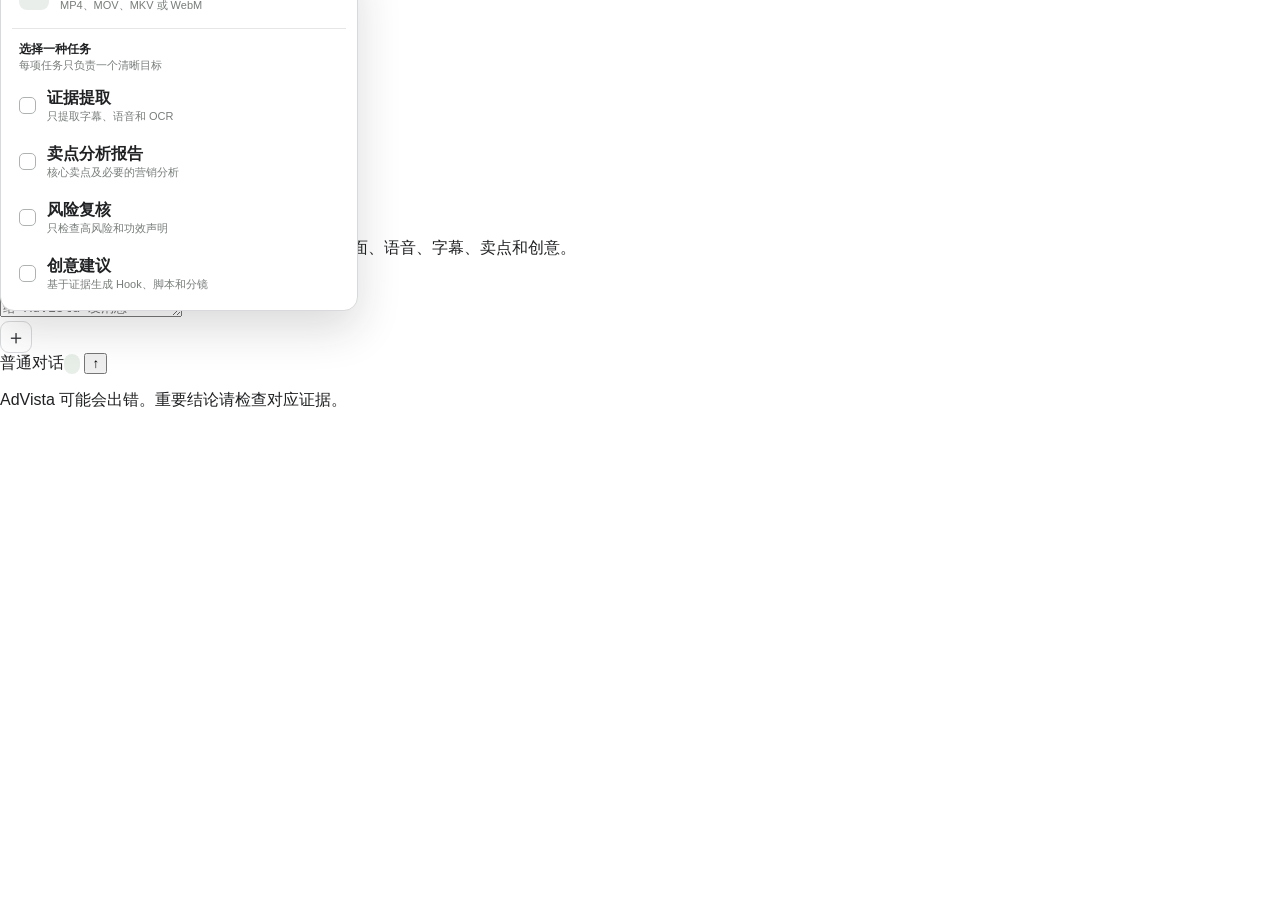
==== ad_vista_agent/web/static/index.html @ c72c6553 "Focus Web workspace on selling point analysis" ====
<!doctype html>
<html lang="zh-CN">
<head>
  <meta charset="utf-8">
  <meta name="viewport" content="width=device-width, initial-scale=1">
  <title>AdVista</title>
  <link rel="icon" href="data:,">
  <link rel="stylesheet" href="/styles.css">
  <style>
    html,body{min-height:100%;margin:0}body{font-family:Arial,sans-serif;background:#fff;color:#202123}.boot-fallback{padding:24px}.app{min-height:100vh}
    .plus-wrap{position:relative}.attach-button{display:grid;place-items:center;width:32px;height:32px;padding:0;border:1px solid #d9dadd;border-radius:9px;background:#fff;color:#313238;font-size:20px;line-height:1;cursor:pointer}.attach-button:hover,.attach-button[aria-expanded="true"]{background:#eceeed}.composer-menu{position:absolute;z-index:40;left:0;bottom:42px;width:min(340px,calc(100vw - 32px));max-height:calc(100dvh - 120px);overflow-y:auto;padding:8px;border:1px solid #d8d9dc;border-radius:14px;background:#fff;box-shadow:0 18px 44px rgba(25,28,27,.16)}.menu-upload,.deliverable-option{display:flex;align-items:center;gap:11px;padding:10px;border-radius:9px;cursor:pointer}.menu-upload:hover,.deliverable-option:hover{background:#f3f4f3}.menu-upload input{position:absolute;opacity:0;pointer-events:none}.menu-upload::before{content:"↥";display:grid;place-items:center;width:30px;height:30px;border-radius:8px;background:#e9eeeb;color:#244b3e;font-weight:700}.menu-upload span,.deliverable-option span{display:grid;min-width:0}.menu-upload small,.deliverable-option small,.deliverable-heading small{color:#777d79;font-size:11px}.menu-divider{height:1px;margin:5px 3px;background:#e6e7e5}.deliverable-heading{display:grid;padding:7px 10px 5px}.deliverable-heading strong{font-size:12px}.deliverable-option input{appearance:none;width:17px;height:17px;margin:0;border:1px solid #aeb3b0;border-radius:5px}.deliverable-option input:checked{border-color:#234f40;background:#234f40;box-shadow:inset 0 0 0 3px #fff}.deliverable-summary{max-width:280px;overflow:hidden;text-overflow:ellipsis;white-space:nowrap;padding:4px 8px;border-radius:999px;background:#e8efe9;color:#244b3e;font-size:11px;font-weight:650}
  </style>
</head>
<body>
  <div class="app">
    <aside id="sidebar" class="sidebar">
      <div class="brand"><span>A</span><strong>AdVista</strong></div>
      <button id="new-chat" class="new-chat">＋ 新对话</button>
      <div class="history-title"><span>视频任务</span><span id="run-count">0</span></div>
      <div id="runs" class="run-list"></div>
      <div class="connection"><i></i><span id="health">连接中</span></div>
    </aside>

    <main class="main">
      <header class="header">
        <button id="menu" class="icon-button menu-button" type="button" aria-label="打开任务导航">☰</button>
        <div><strong id="header-title">AdVista</strong><small id="header-subtitle">通用助手与广告视频分析</small></div>
        <div class="header-actions"><button id="refresh" class="icon-button" title="刷新">↻</button></div>
      </header>

      <section id="conversation" class="conversation">
        <div id="welcome" class="welcome">
          <div class="welcome-mark">✦</div>
          <h1>有什么可以帮你？</h1>
          <p>可以直接聊天，也可以附加广告视频，让我分析画面、语音、字幕、卖点和创意。</p>
        </div>
        <div id="messages" class="messages"></div>
        <div id="job" class="job hidden" role="status" aria-live="polite"></div>
        <div id="boot-error" class="error-text hidden" role="alert"></div>
      </section>

      <div class="composer-wrap">
        <form id="prompt-form" class="composer">
          <div id="attachment" class="attachment hidden"><span id="attachment-name"></span><button type="button" id="remove-attachment">×</button></div>
          <textarea id="prompt" name="prompt" rows="1" placeholder="给 AdVista 发消息"></textarea>
          <div class="composer-tools">
            <div class="plus-wrap">
              <button id="composer-plus" class="attach-button" type="button" title="添加视频或选择交付物" aria-expanded="false" aria-controls="composer-menu">＋</button>
              <div id="composer-menu" class="composer-menu hidden">
                <label class="menu-upload"><input id="video" name="video" type="file" accept="video/mp4,video/quicktime,video/x-matroska,video/webm"><span><strong>附加广告视频</strong><small>MP4、MOV、MKV 或 WebM</small></span></label>
                <div class="menu-divider"></div>
                <div class="deliverable-heading"><strong>选择一种任务</strong><small>每项任务只负责一个清晰目标</small></div>
                <label class="deliverable-option"><input type="radio" name="deliverable" value="evidence"><span><strong>证据提取</strong><small>只提取字幕、语音和 OCR</small></span></label>
                <label class="deliverable-option"><input type="radio" name="deliverable" value="report"><span><strong>卖点分析报告</strong><small>核心卖点及必要的营销分析</small></span></label>
                <label class="deliverable-option"><input type="radio" name="deliverable" value="risk_audit"><span><strong>风险复核</strong><small>只检查高风险和功效声明</small></span></label>
                <label class="deliverable-option"><input type="radio" name="deliverable" value="creative"><span><strong>创意建议</strong><small>基于证据生成 Hook、脚本和分镜</small></span></label>
              </div>
            </div>
            <span class="composer-hint" id="mode-hint">普通对话</span><span id="deliverable-summary" class="deliverable-summary hidden"></span>
            <button id="send" class="send-button" type="submit" title="发送">↑</button>
          </div>
        </form>
        <p class="disclaimer">AdVista 可能会出错。重要结论请检查对应证据。</p>
      </div>
    </main>
  </div>
  <script src="/app.js"></script>
</body>
</html>
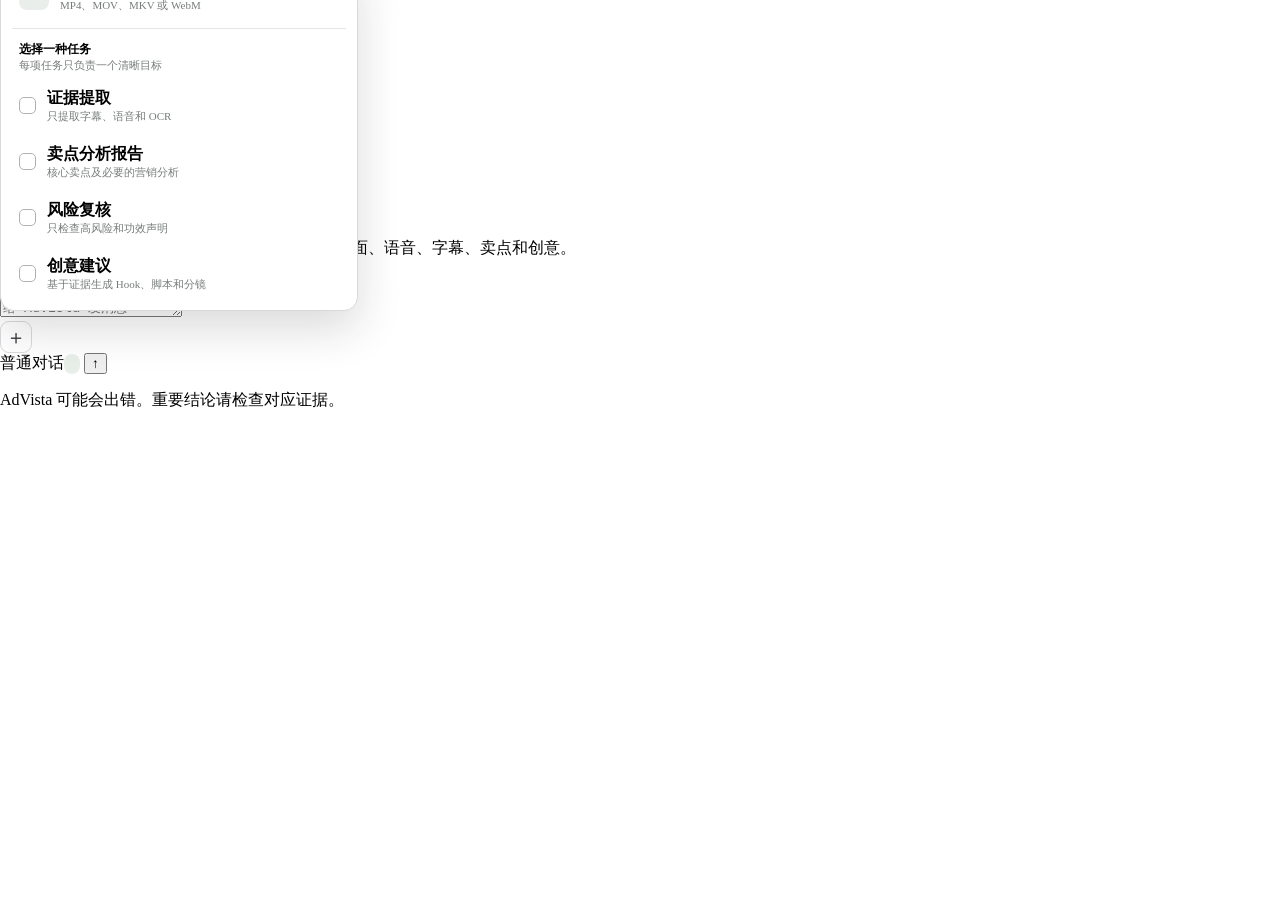
==== commit 80921eea: "Improve marketing chat and persistence" ====
--- a/ad_vista_agent/web/static/index.html
+++ b/ad_vista_agent/web/static/index.html
@@ -7,7 +7,7 @@
   <link rel="icon" href="data:,">
   <link rel="stylesheet" href="/styles.css">
   <style>
-    html,body{min-height:100%;margin:0}body{font-family:Arial,sans-serif;background:#fff;color:#202123}.boot-fallback{padding:24px}.app{min-height:100vh}
+    html,body{min-height:100%;margin:0}.boot-fallback{padding:24px}.app{min-height:100vh}
     .plus-wrap{position:relative}.attach-button{display:grid;place-items:center;width:32px;height:32px;padding:0;border:1px solid #d9dadd;border-radius:9px;background:#fff;color:#313238;font-size:20px;line-height:1;cursor:pointer}.attach-button:hover,.attach-button[aria-expanded="true"]{background:#eceeed}.composer-menu{position:absolute;z-index:40;left:0;bottom:42px;width:min(340px,calc(100vw - 32px));max-height:calc(100dvh - 120px);overflow-y:auto;padding:8px;border:1px solid #d8d9dc;border-radius:14px;background:#fff;box-shadow:0 18px 44px rgba(25,28,27,.16)}.menu-upload,.deliverable-option{display:flex;align-items:center;gap:11px;padding:10px;border-radius:9px;cursor:pointer}.menu-upload:hover,.deliverable-option:hover{background:#f3f4f3}.menu-upload input{position:absolute;opacity:0;pointer-events:none}.menu-upload::before{content:"↥";display:grid;place-items:center;width:30px;height:30px;border-radius:8px;background:#e9eeeb;color:#244b3e;font-weight:700}.menu-upload span,.deliverable-option span{display:grid;min-width:0}.menu-upload small,.deliverable-option small,.deliverable-heading small{color:#777d79;font-size:11px}.menu-divider{height:1px;margin:5px 3px;background:#e6e7e5}.deliverable-heading{display:grid;padding:7px 10px 5px}.deliverable-heading strong{font-size:12px}.deliverable-option input{appearance:none;width:17px;height:17px;margin:0;border:1px solid #aeb3b0;border-radius:5px}.deliverable-option input:checked{border-color:#234f40;background:#234f40;box-shadow:inset 0 0 0 3px #fff}.deliverable-summary{max-width:280px;overflow:hidden;text-overflow:ellipsis;white-space:nowrap;padding:4px 8px;border-radius:999px;background:#e8efe9;color:#244b3e;font-size:11px;font-weight:650}
   </style>
 </head>
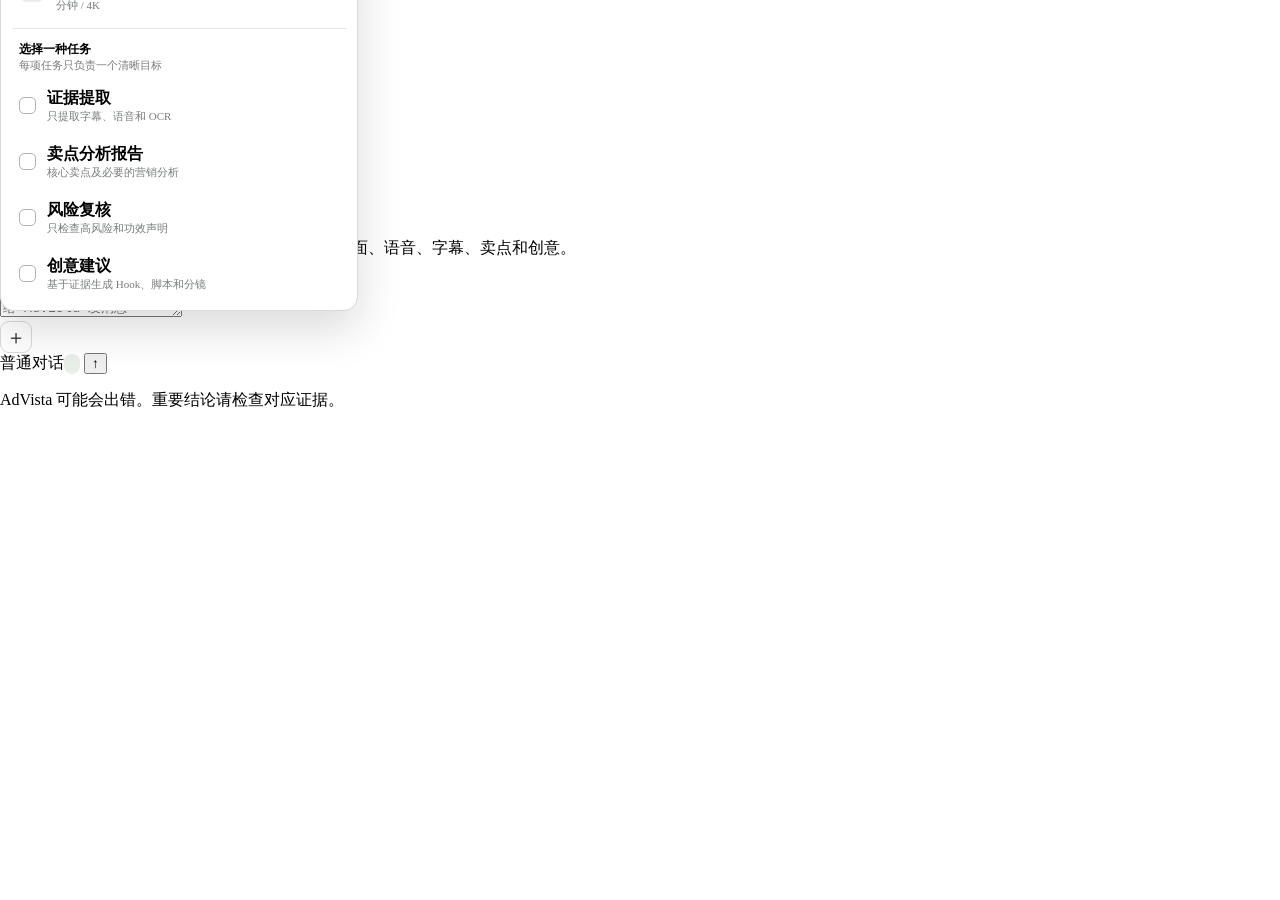
==== commit 1994d77d: "Improve video analysis reliability and UX" ====
--- a/ad_vista_agent/web/static/index.html
+++ b/ad_vista_agent/web/static/index.html
@@ -28,14 +28,17 @@
         <div class="header-actions"><button id="refresh" class="icon-button" title="刷新">↻</button></div>
       </header>
 
-      <section id="conversation" class="conversation">
-        <div id="welcome" class="welcome">
+       <section id="conversation" class="conversation">
+         <div id="context-bar" class="context-bar hidden"></div>
+         <div id="context-bar" class="context-bar hidden"></div>
+         <div id="welcome" class="welcome">
           <div class="welcome-mark">✦</div>
           <h1>有什么可以帮你？</h1>
           <p>可以直接聊天，也可以附加广告视频，让我分析画面、语音、字幕、卖点和创意。</p>
         </div>
         <div id="messages" class="messages"></div>
-        <div id="job" class="job hidden" role="status" aria-live="polite"></div>
+         <div id="job" class="job hidden" role="status" aria-live="polite"></div>
+         <div id="run-status" class="run-status hidden" role="status"></div>
         <div id="boot-error" class="error-text hidden" role="alert"></div>
       </section>
 
@@ -47,7 +50,7 @@
             <div class="plus-wrap">
               <button id="composer-plus" class="attach-button" type="button" title="添加视频或选择交付物" aria-expanded="false" aria-controls="composer-menu">＋</button>
               <div id="composer-menu" class="composer-menu hidden">
-                <label class="menu-upload"><input id="video" name="video" type="file" accept="video/mp4,video/quicktime,video/x-matroska,video/webm"><span><strong>附加广告视频</strong><small>MP4、MOV、MKV 或 WebM</small></span></label>
+                 <label class="menu-upload"><input id="video" name="video" type="file" accept="video/mp4,video/quicktime,video/x-matroska,video/webm,video/x-msvideo,video/x-m4v"><span><strong>附加广告视频</strong><small>MP4、MOV、MKV、WebM、AVI 或 M4V · 最大 1 GB / 10 分钟 / 4K</small></span></label>
                 <div class="menu-divider"></div>
                 <div class="deliverable-heading"><strong>选择一种任务</strong><small>每项任务只负责一个清晰目标</small></div>
                 <label class="deliverable-option"><input type="radio" name="deliverable" value="evidence"><span><strong>证据提取</strong><small>只提取字幕、语音和 OCR</small></span></label>
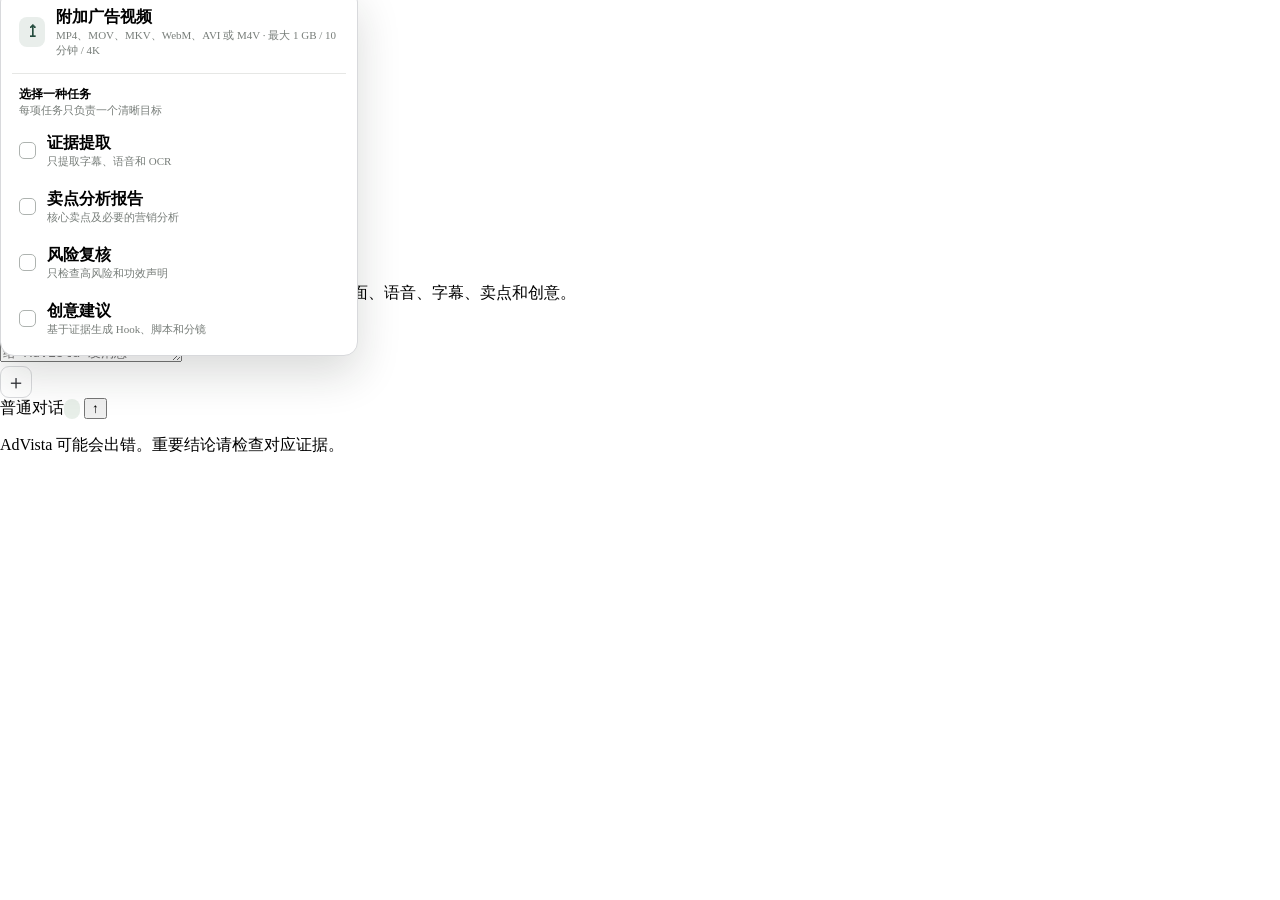
==== commit 62c8865f: "Add database-backed service and OCR improvements" ====
--- a/ad_vista_agent/web/static/index.html
+++ b/ad_vista_agent/web/static/index.html
@@ -17,6 +17,14 @@
       <div class="brand"><span>A</span><strong>AdVista</strong></div>
       <button id="new-chat" class="new-chat">＋ 新对话</button>
       <div class="history-title"><span>视频任务</span><span id="run-count">0</span></div>
+      <div class="history-tools">
+        <input id="run-search" class="run-search" type="search" placeholder="搜索视频或目标" aria-label="搜索视频任务">
+        <div class="run-filters" role="group" aria-label="筛选视频任务">
+          <button type="button" class="run-filter selected" data-filter="all">全部</button>
+          <button type="button" class="run-filter" data-filter="failed">失败</button>
+          <button type="button" class="run-filter" data-filter="report">有报告</button>
+        </div>
+      </div>
       <div id="runs" class="run-list"></div>
       <div class="connection"><i></i><span id="health">连接中</span></div>
     </aside>
@@ -29,7 +37,6 @@
       </header>
 
        <section id="conversation" class="conversation">
-         <div id="context-bar" class="context-bar hidden"></div>
          <div id="context-bar" class="context-bar hidden"></div>
          <div id="welcome" class="welcome">
           <div class="welcome-mark">✦</div>
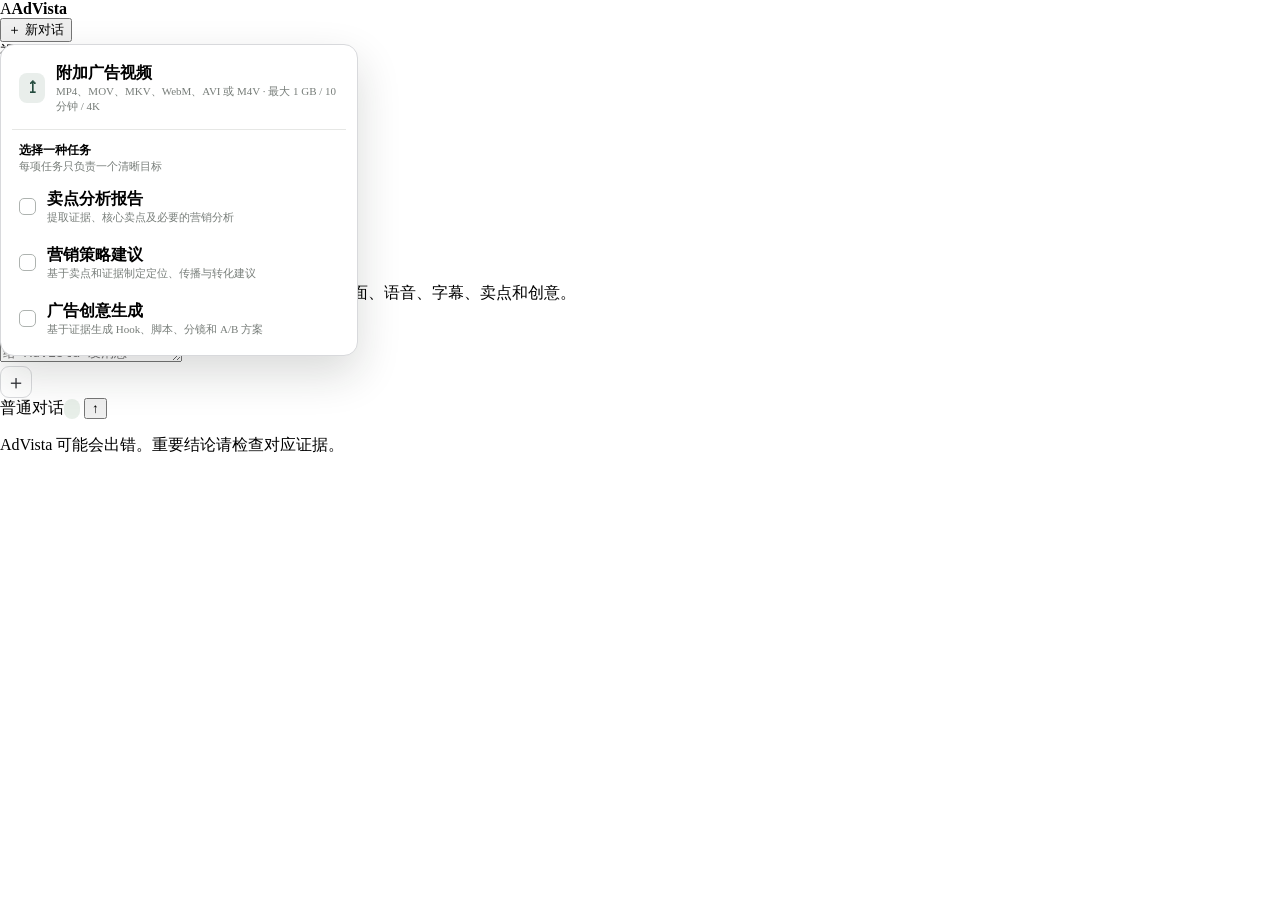
==== commit c5c60f7d: "Add strategy tasks and context budgeting" ====
--- a/ad_vista_agent/web/static/index.html
+++ b/ad_vista_agent/web/static/index.html
@@ -60,10 +60,9 @@
                  <label class="menu-upload"><input id="video" name="video" type="file" accept="video/mp4,video/quicktime,video/x-matroska,video/webm,video/x-msvideo,video/x-m4v"><span><strong>附加广告视频</strong><small>MP4、MOV、MKV、WebM、AVI 或 M4V · 最大 1 GB / 10 分钟 / 4K</small></span></label>
                 <div class="menu-divider"></div>
                 <div class="deliverable-heading"><strong>选择一种任务</strong><small>每项任务只负责一个清晰目标</small></div>
-                <label class="deliverable-option"><input type="radio" name="deliverable" value="evidence"><span><strong>证据提取</strong><small>只提取字幕、语音和 OCR</small></span></label>
-                <label class="deliverable-option"><input type="radio" name="deliverable" value="report"><span><strong>卖点分析报告</strong><small>核心卖点及必要的营销分析</small></span></label>
-                <label class="deliverable-option"><input type="radio" name="deliverable" value="risk_audit"><span><strong>风险复核</strong><small>只检查高风险和功效声明</small></span></label>
-                <label class="deliverable-option"><input type="radio" name="deliverable" value="creative"><span><strong>创意建议</strong><small>基于证据生成 Hook、脚本和分镜</small></span></label>
+                 <label class="deliverable-option"><input type="radio" name="deliverable" value="report"><span><strong>卖点分析报告</strong><small>提取证据、核心卖点及必要的营销分析</small></span></label>
+                 <label class="deliverable-option"><input type="radio" name="deliverable" value="strategy"><span><strong>营销策略建议</strong><small>基于卖点和证据制定定位、传播与转化建议</small></span></label>
+                 <label class="deliverable-option"><input type="radio" name="deliverable" value="creative"><span><strong>广告创意生成</strong><small>基于证据生成 Hook、脚本、分镜和 A/B 方案</small></span></label>
               </div>
             </div>
             <span class="composer-hint" id="mode-hint">普通对话</span><span id="deliverable-summary" class="deliverable-summary hidden"></span>
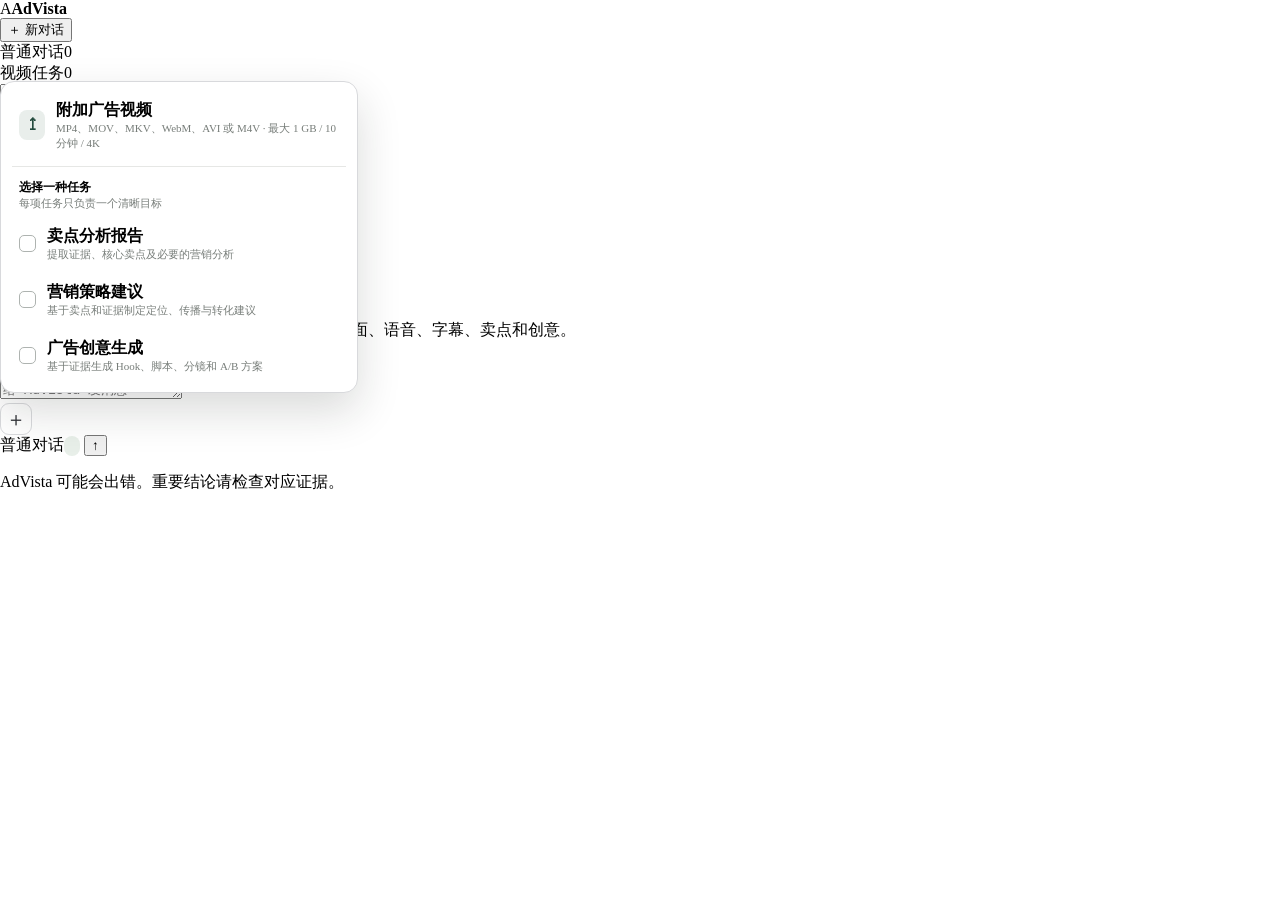
==== commit c031a954: "修复 Agent 稳定性与视频解析，完善会话管理和报告 修复任务恢复、取消、HTTP 超时与关闭、证据引用和跨语言 OCR 洞察校验；完善数据库幂等、消息一致性、备份验证与模型运行信息。  新增内容摘" ====
--- a/ad_vista_agent/web/static/index.html
+++ b/ad_vista_agent/web/static/index.html
@@ -16,9 +16,12 @@
     <aside id="sidebar" class="sidebar">
       <div class="brand"><span>A</span><strong>AdVista</strong></div>
       <button id="new-chat" class="new-chat">＋ 新对话</button>
+      <div class="history-scroll">
+      <div class="history-title"><span>普通对话</span><span id="conversation-count">0</span></div>
+      <div id="conversations" class="conversation-list"></div>
       <div class="history-title"><span>视频任务</span><span id="run-count">0</span></div>
       <div class="history-tools">
-        <input id="run-search" class="run-search" type="search" placeholder="搜索视频或目标" aria-label="搜索视频任务">
+        <input id="run-search" class="run-search" type="search" placeholder="搜索标题、视频或目标" aria-label="搜索视频任务">
         <div class="run-filters" role="group" aria-label="筛选视频任务">
           <button type="button" class="run-filter selected" data-filter="all">全部</button>
           <button type="button" class="run-filter" data-filter="failed">失败</button>
@@ -26,6 +29,8 @@
         </div>
       </div>
       <div id="runs" class="run-list"></div>
+      </div>
+      <p id="history-error" class="history-error hidden" role="alert"></p>
       <div class="connection"><i></i><span id="health">连接中</span></div>
     </aside>
 
@@ -33,7 +38,7 @@
       <header class="header">
         <button id="menu" class="icon-button menu-button" type="button" aria-label="打开任务导航">☰</button>
         <div><strong id="header-title">AdVista</strong><small id="header-subtitle">通用助手与广告视频分析</small></div>
-        <div class="header-actions"><button id="refresh" class="icon-button" title="刷新">↻</button></div>
+        <div class="header-actions"><button id="rename-title" class="icon-button" type="button" title="重命名当前会话" aria-label="重命名当前会话" disabled>✎</button><button id="delete-conversation" class="icon-button delete-button" type="button" title="从历史记录删除当前会话" aria-label="删除当前会话" disabled>⌫</button><button id="refresh" class="icon-button" title="刷新">↻</button></div>
       </header>
 
        <section id="conversation" class="conversation">
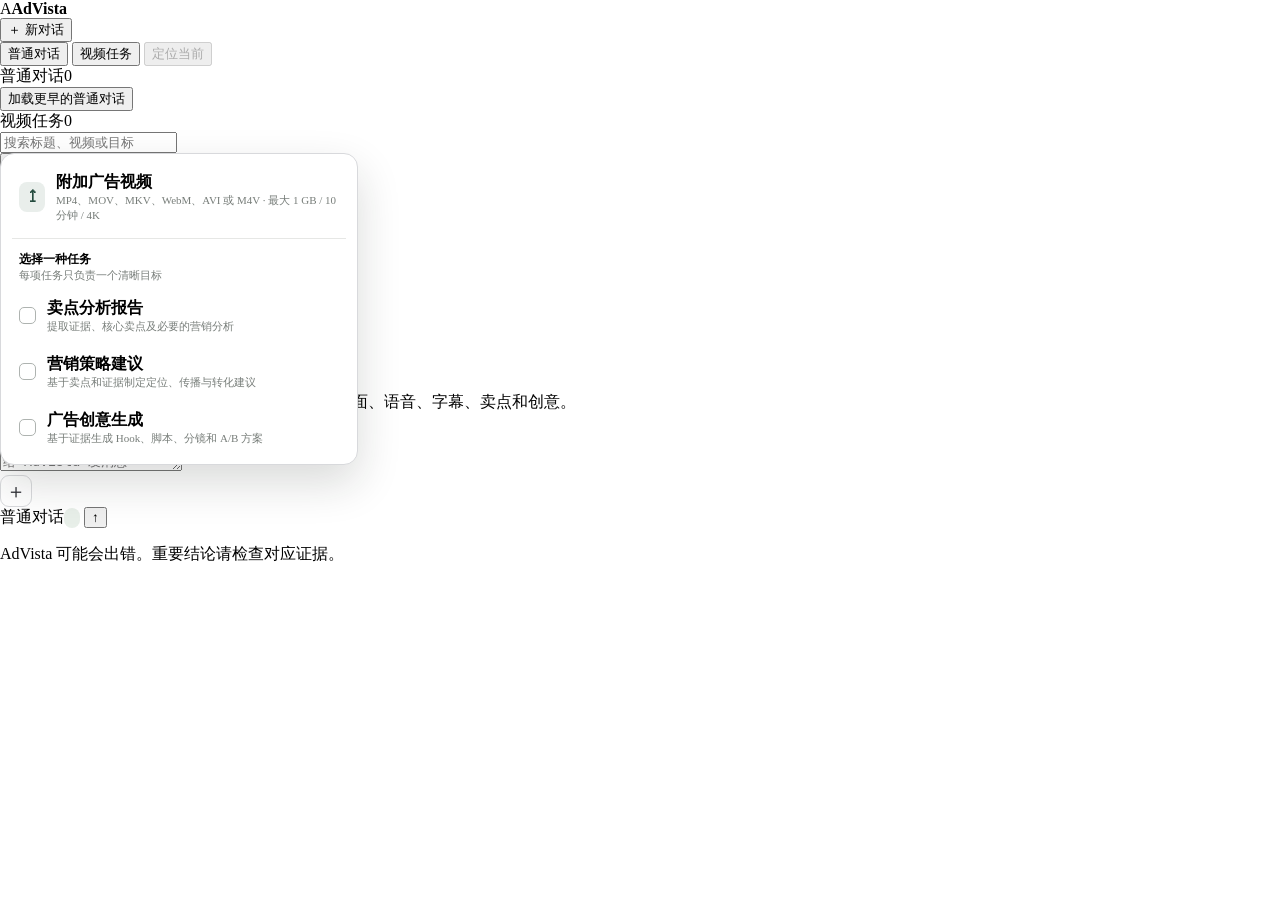
==== commit 2ee18f55: "修复历史侧栏与报告恢复，强化证据约束和报告技能" ====
--- a/ad_vista_agent/web/static/index.html
+++ b/ad_vista_agent/web/static/index.html
@@ -16,10 +16,16 @@
     <aside id="sidebar" class="sidebar">
       <div class="brand"><span>A</span><strong>AdVista</strong></div>
       <button id="new-chat" class="new-chat">＋ 新对话</button>
-      <div class="history-scroll">
-      <div class="history-title"><span>普通对话</span><span id="conversation-count">0</span></div>
+      <nav class="history-nav" aria-label="历史会话导航">
+        <button id="history-conversations" type="button" aria-controls="history-scroll">普通对话</button>
+        <button id="history-runs" type="button" aria-controls="history-scroll">视频任务</button>
+        <button id="history-current" type="button" aria-controls="history-scroll" disabled>定位当前</button>
+      </nav>
+      <div id="history-scroll" class="history-scroll" tabindex="0" aria-label="历史会话，可滚动浏览">
+      <div id="conversation-heading" class="history-title"><span>普通对话</span><span id="conversation-count">0</span></div>
       <div id="conversations" class="conversation-list"></div>
-      <div class="history-title"><span>视频任务</span><span id="run-count">0</span></div>
+      <button id="conversations-more" class="history-load-more hidden" type="button">加载更早的普通对话</button>
+      <div id="run-heading" class="history-title"><span>视频任务</span><span id="run-count">0</span></div>
       <div class="history-tools">
         <input id="run-search" class="run-search" type="search" placeholder="搜索标题、视频或目标" aria-label="搜索视频任务">
         <div class="run-filters" role="group" aria-label="筛选视频任务">
@@ -29,6 +35,10 @@
         </div>
       </div>
       <div id="runs" class="run-list"></div>
+      </div>
+      <div class="history-paging" role="group" aria-label="滚动浏览历史会话">
+        <button id="history-newer" type="button" aria-controls="history-scroll" disabled>↑ 较新会话</button>
+        <button id="history-older" type="button" aria-controls="history-scroll" disabled>↓ 更早会话</button>
       </div>
       <p id="history-error" class="history-error hidden" role="alert"></p>
       <div class="connection"><i></i><span id="health">连接中</span></div>
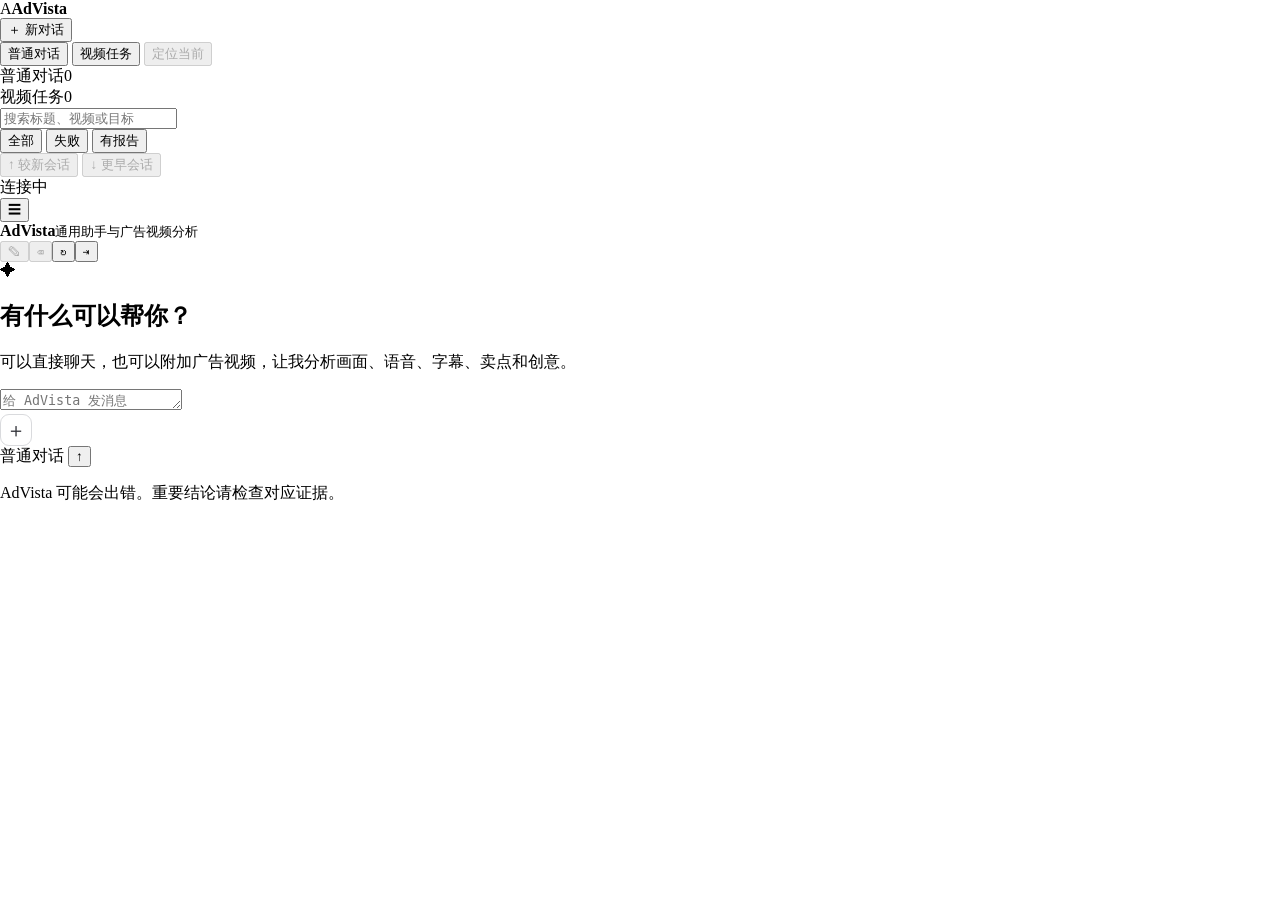
==== commit b467eeb1: "增加本地公网网关与用户认证" ====
--- a/ad_vista_agent/web/static/index.html
+++ b/ad_vista_agent/web/static/index.html
@@ -9,9 +9,20 @@
   <style>
     html,body{min-height:100%;margin:0}.boot-fallback{padding:24px}.app{min-height:100vh}
     .plus-wrap{position:relative}.attach-button{display:grid;place-items:center;width:32px;height:32px;padding:0;border:1px solid #d9dadd;border-radius:9px;background:#fff;color:#313238;font-size:20px;line-height:1;cursor:pointer}.attach-button:hover,.attach-button[aria-expanded="true"]{background:#eceeed}.composer-menu{position:absolute;z-index:40;left:0;bottom:42px;width:min(340px,calc(100vw - 32px));max-height:calc(100dvh - 120px);overflow-y:auto;padding:8px;border:1px solid #d8d9dc;border-radius:14px;background:#fff;box-shadow:0 18px 44px rgba(25,28,27,.16)}.menu-upload,.deliverable-option{display:flex;align-items:center;gap:11px;padding:10px;border-radius:9px;cursor:pointer}.menu-upload:hover,.deliverable-option:hover{background:#f3f4f3}.menu-upload input{position:absolute;opacity:0;pointer-events:none}.menu-upload::before{content:"↥";display:grid;place-items:center;width:30px;height:30px;border-radius:8px;background:#e9eeeb;color:#244b3e;font-weight:700}.menu-upload span,.deliverable-option span{display:grid;min-width:0}.menu-upload small,.deliverable-option small,.deliverable-heading small{color:#777d79;font-size:11px}.menu-divider{height:1px;margin:5px 3px;background:#e6e7e5}.deliverable-heading{display:grid;padding:7px 10px 5px}.deliverable-heading strong{font-size:12px}.deliverable-option input{appearance:none;width:17px;height:17px;margin:0;border:1px solid #aeb3b0;border-radius:5px}.deliverable-option input:checked{border-color:#234f40;background:#234f40;box-shadow:inset 0 0 0 3px #fff}.deliverable-summary{max-width:280px;overflow:hidden;text-overflow:ellipsis;white-space:nowrap;padding:4px 8px;border-radius:999px;background:#e8efe9;color:#244b3e;font-size:11px;font-weight:650}
+    .auth-gate{position:fixed;z-index:100;inset:0;display:grid;place-items:center;padding:20px;background:#f4f3ef}.auth-card{width:min(400px,100%);padding:32px;border:1px solid #dadbd7;border-radius:18px;background:#fff;box-shadow:0 24px 70px rgba(29,36,32,.12)}.auth-card .brand{margin-bottom:28px}.auth-card h1{margin:0 0 8px;font-size:25px}.auth-card p{margin:0 0 22px;color:#6d736f;line-height:1.6}.auth-card label{display:grid;gap:7px;color:#333;font-size:13px;font-weight:650}.auth-card input{width:100%;box-sizing:border-box;padding:12px;border:1px solid #cfd2cf;border-radius:10px;font:14px ui-monospace,monospace}.auth-card button{width:100%;margin-top:14px;padding:12px;border:0;border-radius:10px;background:#244b3e;color:#fff;font-weight:700;cursor:pointer}.auth-card button:disabled{opacity:.55}.auth-error{min-height:20px;margin-top:10px!important;color:#a13b31!important;font-size:13px}.hidden{display:none!important}
   </style>
 </head>
 <body>
+  <section id="auth-gate" class="auth-gate hidden" aria-label="登录 AdVista">
+    <form id="auth-form" class="auth-card">
+      <div class="brand"><span>A</span><strong>AdVista</strong></div>
+      <h1>访问工作台</h1>
+      <p>请输入管理员分配给你的访问密钥。密钥只用于建立当前浏览器会话。</p>
+      <label>访问密钥<input id="auth-key" type="password" autocomplete="current-password" required></label>
+      <button id="auth-submit" type="submit">登录</button>
+      <p id="auth-error" class="auth-error" role="alert"></p>
+    </form>
+  </section>
   <div class="app">
     <aside id="sidebar" class="sidebar">
       <div class="brand"><span>A</span><strong>AdVista</strong></div>
@@ -48,7 +59,7 @@
       <header class="header">
         <button id="menu" class="icon-button menu-button" type="button" aria-label="打开任务导航">☰</button>
         <div><strong id="header-title">AdVista</strong><small id="header-subtitle">通用助手与广告视频分析</small></div>
-        <div class="header-actions"><button id="rename-title" class="icon-button" type="button" title="重命名当前会话" aria-label="重命名当前会话" disabled>✎</button><button id="delete-conversation" class="icon-button delete-button" type="button" title="从历史记录删除当前会话" aria-label="删除当前会话" disabled>⌫</button><button id="refresh" class="icon-button" title="刷新">↻</button></div>
+        <div class="header-actions"><button id="rename-title" class="icon-button" type="button" title="重命名当前会话" aria-label="重命名当前会话" disabled>✎</button><button id="delete-conversation" class="icon-button delete-button" type="button" title="从历史记录删除当前会话" aria-label="删除当前会话" disabled>⌫</button><button id="refresh" class="icon-button" title="刷新">↻</button><button id="logout" class="icon-button" type="button" title="退出当前账号" aria-label="退出当前账号">⇥</button></div>
       </header>
 
        <section id="conversation" class="conversation">
